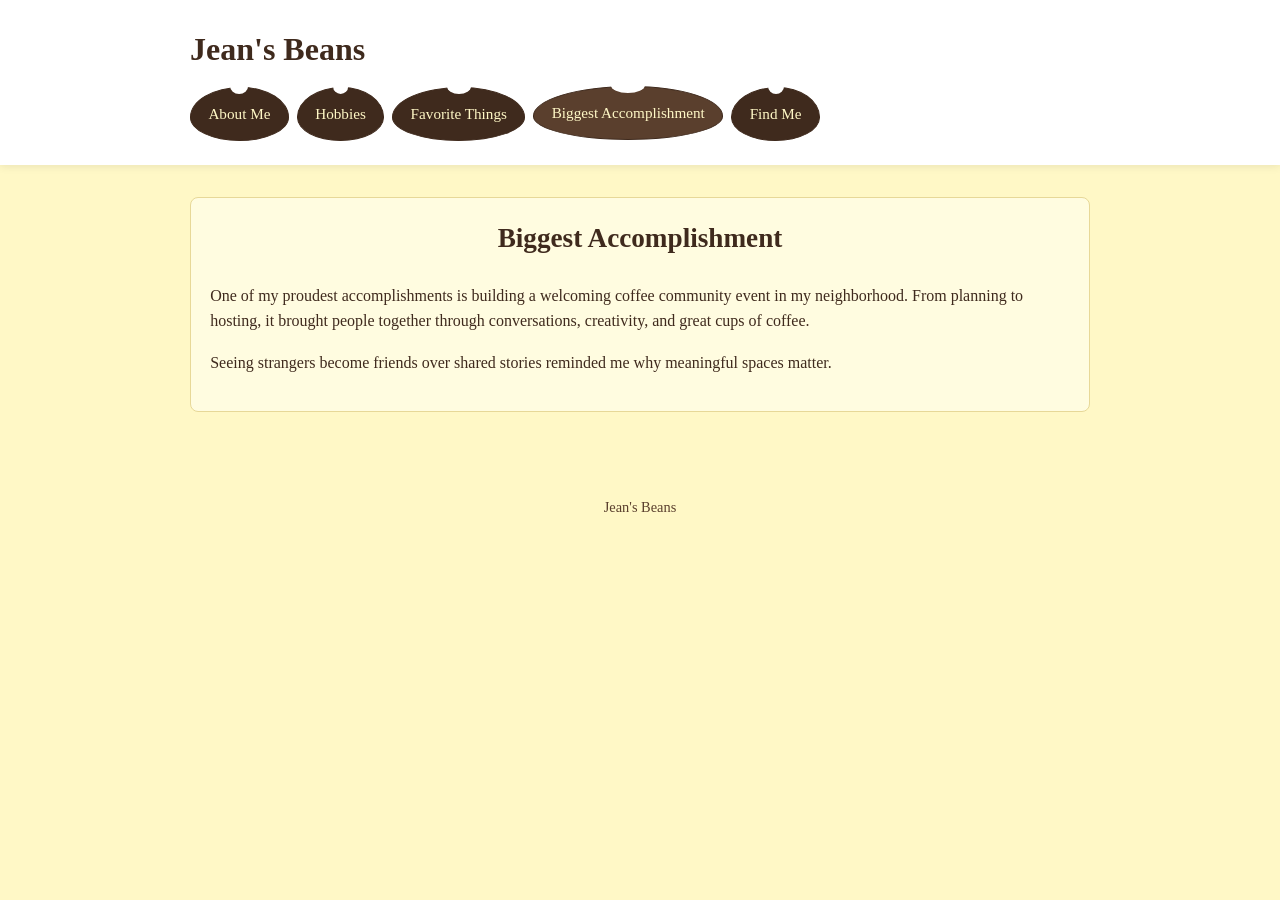
==== biggest-accomplishment.html @ ec889f23 "Create Jean's Beans website" ====
<!DOCTYPE html>
<html lang="en">
<head>
  <meta charset="UTF-8" />
  <meta name="viewport" content="width=device-width, initial-scale=1.0" />
  <title>Jean's Beans | Biggest Accomplishment</title>
  <link rel="stylesheet" href="style.css" />
</head>
<body>
  <header>
    <div class="header-inner">
      <h1>Jean's Beans</h1>
      <nav>
        <a href="about-me.html">About Me</a>
        <a href="hobbies.html">Hobbies</a>
        <a href="favorite-things.html">Favorite Things</a>
        <a class="active" href="biggest-accomplishment.html">Biggest Accomplishment</a>
        <a href="find-me.html">Find Me</a>
      </nav>
    </div>
  </header>

  <main>
    <section class="card">
      <h2>Biggest Accomplishment</h2>
      <p>
        One of my proudest accomplishments is building a welcoming coffee community event in my neighborhood.
        From planning to hosting, it brought people together through conversations, creativity, and great cups of coffee.
      </p>
      <p>
        Seeing strangers become friends over shared stories reminded me why meaningful spaces matter.
      </p>
    </section>
  </main>

  <footer>Jean's Beans</footer>
</body>
</html>
---- style.css ----
body {
  margin: 0;
  font-family: Georgia, "Times New Roman", serif;
  background-color: #fff8c6;
  color: #3f2a1d;
  line-height: 1.6;
}

header {
  background-color: #ffffff;
  padding: 1.5rem 1rem;
  box-shadow: 0 2px 8px rgba(0, 0, 0, 0.08);
}

.header-inner {
  max-width: 900px;
  margin: 0 auto;
}

h1 {
  margin: 0;
  font-size: 2rem;
}

nav {
  margin-top: 0.75rem;
  display: flex;
  flex-wrap: wrap;
  gap: 0.5rem;
}

nav a {
  text-decoration: none;
  color: #fff8c6;
  background-color: transparent;
  border: none;
  padding: 0.52rem 1.15rem;
  border-radius: 999px;
  font-size: 0.95rem;
  display: inline-flex;
  align-items: center;
  justify-content: center;
  min-height: 2.3rem;
  overflow: visible;
  position: relative;
  isolation: isolate;
  z-index: 0;
  transition: transform 0.15s ease, background-color 0.15s ease;
}

nav a::before {
  content: "";
  position: absolute;
  inset: 0;
  background-color: #3f2a1d;
  border: 1px solid #3f2a1d;
  border-radius: 52% 48% 50% 50% / 56% 56% 44% 44%;
  transform: none;
  z-index: -2;
}

nav a::after {
  content: "";
  position: absolute;
  top: -13%;
  left: 50%;
  width: 18%;
  height: 26%;
  background-color: #ffffff;
  border-radius: 0 0 90% 90% / 0 0 100% 100%;
  transform: translateX(-50%);
  z-index: -1;
}

nav a:hover,
nav a.active {
  color: #fff8c6;
  transform: translateY(-1px);
}

nav a:hover::before,
nav a.active::before {
  background-color: #5a3f2d;
}

main {
  max-width: 900px;
  margin: 2rem auto;
  padding: 0 1rem 2rem;
}

h2 {
  margin-top: 0;
  font-size: 1.7rem;
  text-align: center;
}

.card {
  background: rgba(255, 255, 255, 0.45);
  border: 1px solid #e7d898;
  border-radius: 8px;
  padding: 1.2rem;
}

footer {
  text-align: center;
  padding: 1.25rem 1rem 2rem;
  color: #5a3f2d;
  font-size: 0.9rem;
}
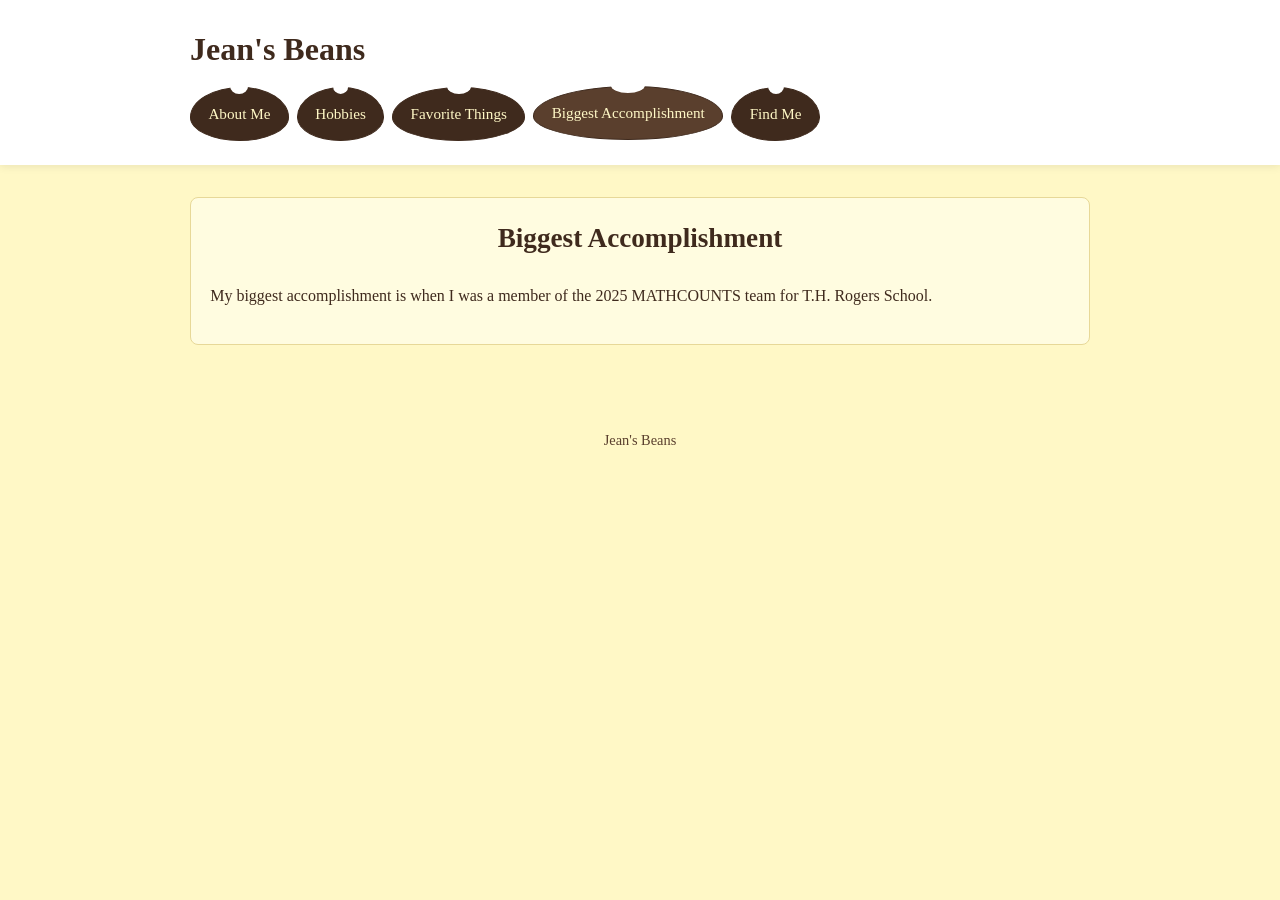
==== commit 2186b10a: "Update biggest accomplishment text" ====
--- a/biggest-accomplishment.html
+++ b/biggest-accomplishment.html
@@ -24,11 +24,7 @@
     <section class="card">
       <h2>Biggest Accomplishment</h2>
       <p>
-        One of my proudest accomplishments is building a welcoming coffee community event in my neighborhood.
-        From planning to hosting, it brought people together through conversations, creativity, and great cups of coffee.
-      </p>
-      <p>
-        Seeing strangers become friends over shared stories reminded me why meaningful spaces matter.
+        My biggest accomplishment is when I was a member of the 2025 MATHCOUNTS team for T.H. Rogers School.
       </p>
     </section>
   </main>
